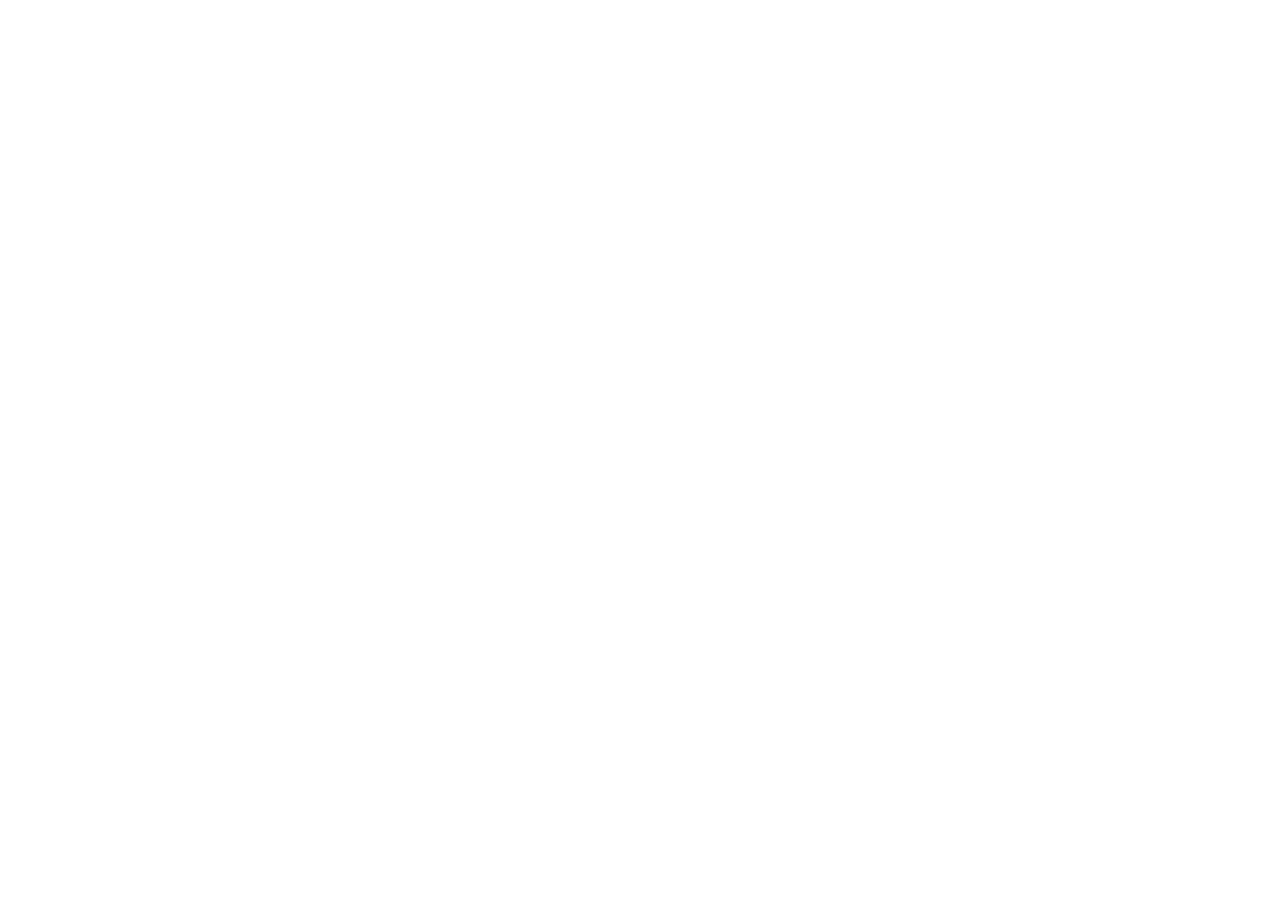
==== index2.html @ fdd37f20 "Add files via upload" ====
<!DOCTYPE html>
<html>
<head>
	<div id="curtain"></div>
<div id="content">


	<meta charset="utf-8">
	<meta name="viewport" content="width=device-width, initial-scale=1">
	<title>Responsive Personal Profile Card Html Css | Sami Ali</title>
	<link rel="stylesheet" type="text/css" href="css/style.css">
	<link rel="preconnect" href="https://fonts.googleapis.com">
    <link rel="preconnect" href="https://fonts.gstatic.com" crossorigin>
    <link href="https://fonts.googleapis.com/css2?family=Work+Sans:wght@300;400;500;600;700;800;900&display=swap" rel="stylesheet">
    <link rel="stylesheet"
    href="https://unpkg.com/boxicons@latest/css/boxicons.min.css">
	<link rel="stylesheet" type="text/css" href="style2.css">
</head>
<body>
	<section class="profile">
		<div class="container">
			<img src="img/profile(1).png">
			<div class="profile-text">
				<h1>fajer Abdel Naby</h1>
				<h4>I'am a Web Developer</h4>
				<h5>fajer from iraq Date of birth: 3 june 2008</h5>
			</div>
			<div class="icons">
				<a href="https://www.instagram.com/2.0vd/"><i class='bx bxl-instagram'></i></a>
				<a href="https://twitter.com/AlhlalyFjr"><i class='bx bxl-twitter' ></i></a>
				<a href="https://youtu.be/icQgcl1E9u0"><i class='bx bxl-linkedin' ></i></a>
				<a href="https://youtu.be/-gnLhjk25E0"><i class='bx bxl-facebook' ></i></a>
				<a href="https://github.com/xgae"><i class='bx bxl-github' ></i></a>
			</div>
			</div>
		<script src="haha2.js"></script>
		</div>
	</section>
</body>
</html>
---- style2.css ----
/* Designed by Sami Ali | sami-ali-mahgoup.online */

*{
	padding: 0;
	margin: 0;
	box-sizing: border-box;
	font-family: 'Work Sans', sans-serif;
	text-decoration: none;
}

section{
	padding: 70px 5%;
}
.profile{
	height: 100vh;
	width: 100%;
	background-color: #081420;
	display: flex;
	align-items: center;
	justify-content: center;
	text-align: center;
}
.container{
	height: auto;
	width: 100%;
	max-width: 460px;
	background-color: #222429;
	padding: 0px 0px 40px 0px;
	border-radius: 20px;
	transition: all .40s ease;
	cursor: pointer;
}
.container:hover{
	transform: scale(1.1);
}
.container img{
	width: 100%;
	height: 100%;
	object-fit: cover;
	border-radius: 20px 20px 0px 0px;
}
.profile-text h1{
	margin: 30px 0 10px;
	font-size: 35px;
	color: #ffffffd9;
	line-height: 32px;
	font-weight: 600;
}
.profile-text h4{
	color: #0bd4ef;
	font-size: 16px;
	font-weight: 400;
	margin-bottom: 1.2rem;
}
.profile-text h5{
	color: #0bd4ef;
	font-size: 16px;
	font-weight: 400;
	margin-bottom: 1.2rem;
}
.icons i{
	display: inline-block;
	color: #ffffffd9;
	font-size: 18px;
	margin: 0px 7px;
	margin-bottom: 2.2rem;
	transition: all .40s ease;
}
.icons i:hover{
	transform: scale(1.1);
	color: #6e0bef;
}
.newslatter{
	display: flex;
	align-items: center;
	justify-content: center;
	margin: 0 30px;
}
.newslatter form{
	width: 100%;
	max-width: 370px;
	position: relative;
}
.newslatter form input:first-child{
	display: inline-block;
	width: 100%;
	outline: none;
	border: 2px solid #efb90b;
	padding: 11px 90px 11px 9px;
	border-radius: 20px;
}
.newslatter form input:last-child{
	position: absolute;
	display: inline-block;
	outline: none;
	border: none;
	background-color: #efb90b;
	color: #ffffffd9;
	padding: 9px 29px;
	border-radius: 20px;
	cursor: pointer;
	top: 4px;
	right: 4px;
}

@media (max-width: 800px){
	section{
		padding: 20px 4%;
	}
	.container{
		width: 100%;
		height: auto;
		max-width: 600px;
	}
	.container img{
		width: 100%;
		height: 460px;
		object-fit: cover;
	}
}
#curtain {
	position: fixed;
	top: 0;
	left: 0;
	width: 100%;
	height: 100%;
	background-color: black;
	opacity: 1;
	z-index: 9999;
	transition: opacity 1s ease-in;
  }
  
  #content {
	visibility: hidden;
  }
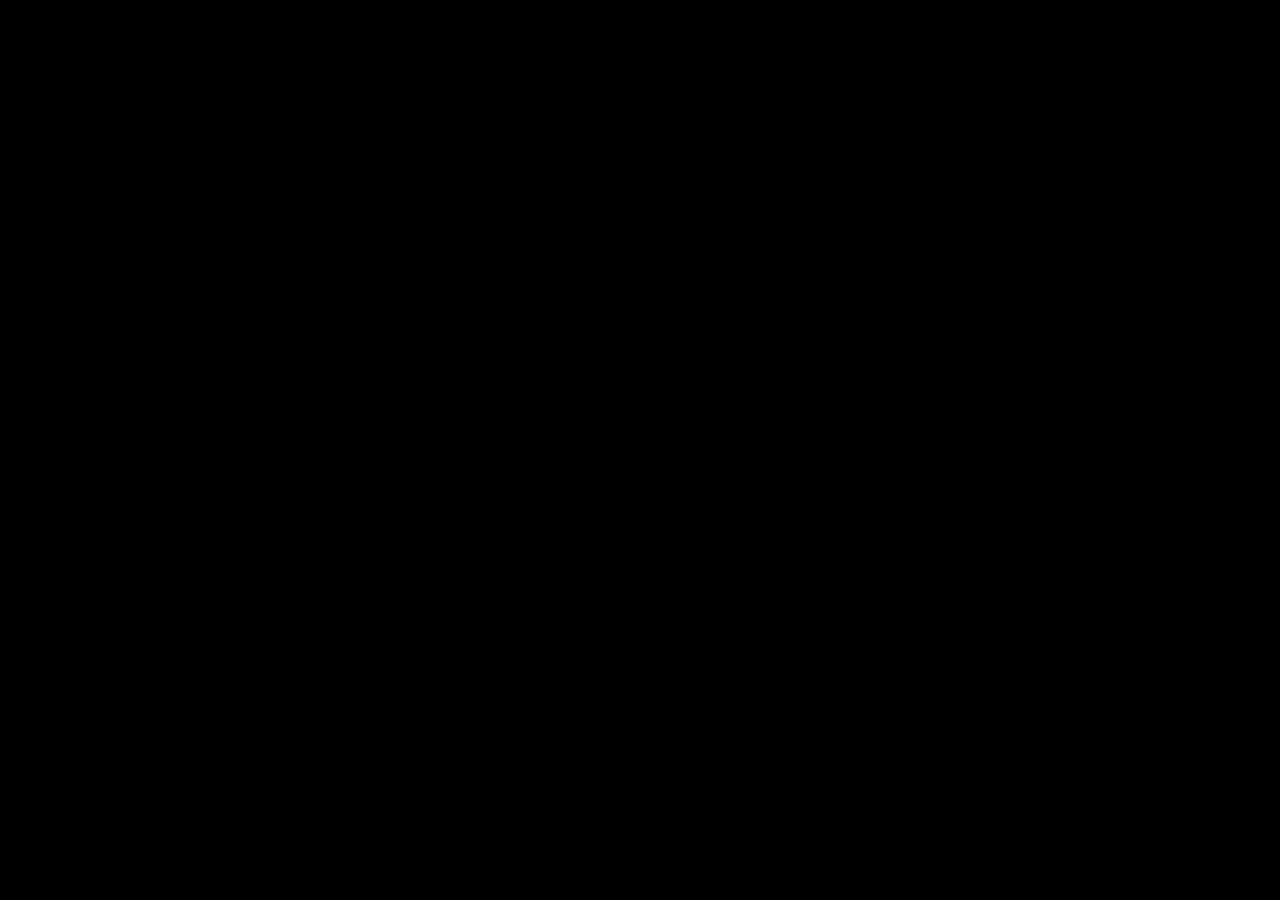
==== commit 67b495e6: "Add files via upload" ====
--- a/index2.html
+++ b/index2.html
@@ -7,14 +7,11 @@
 
 	<meta charset="utf-8">
 	<meta name="viewport" content="width=device-width, initial-scale=1">
-	<title>Responsive Personal Profile Card Html Css | Sami Ali</title>
-	<link rel="stylesheet" type="text/css" href="css/style.css">
+	<title>fajer's profile</title>
+	<link rel="stylesheet" href="style2.css">
 	<link rel="preconnect" href="https://fonts.googleapis.com">
     <link rel="preconnect" href="https://fonts.gstatic.com" crossorigin>
     <link href="https://fonts.googleapis.com/css2?family=Work+Sans:wght@300;400;500;600;700;800;900&display=swap" rel="stylesheet">
-    <link rel="stylesheet"
-    href="https://unpkg.com/boxicons@latest/css/boxicons.min.css">
-	<link rel="stylesheet" type="text/css" href="style2.css">
 </head>
 <body>
 	<section class="profile">
@@ -33,8 +30,7 @@
 				<a href="https://github.com/xgae"><i class='bx bxl-github' ></i></a>
 			</div>
 			</div>
-		<script src="haha2.js"></script>
 		</div>
 	</section>
 </body>
-</html>+</html>
